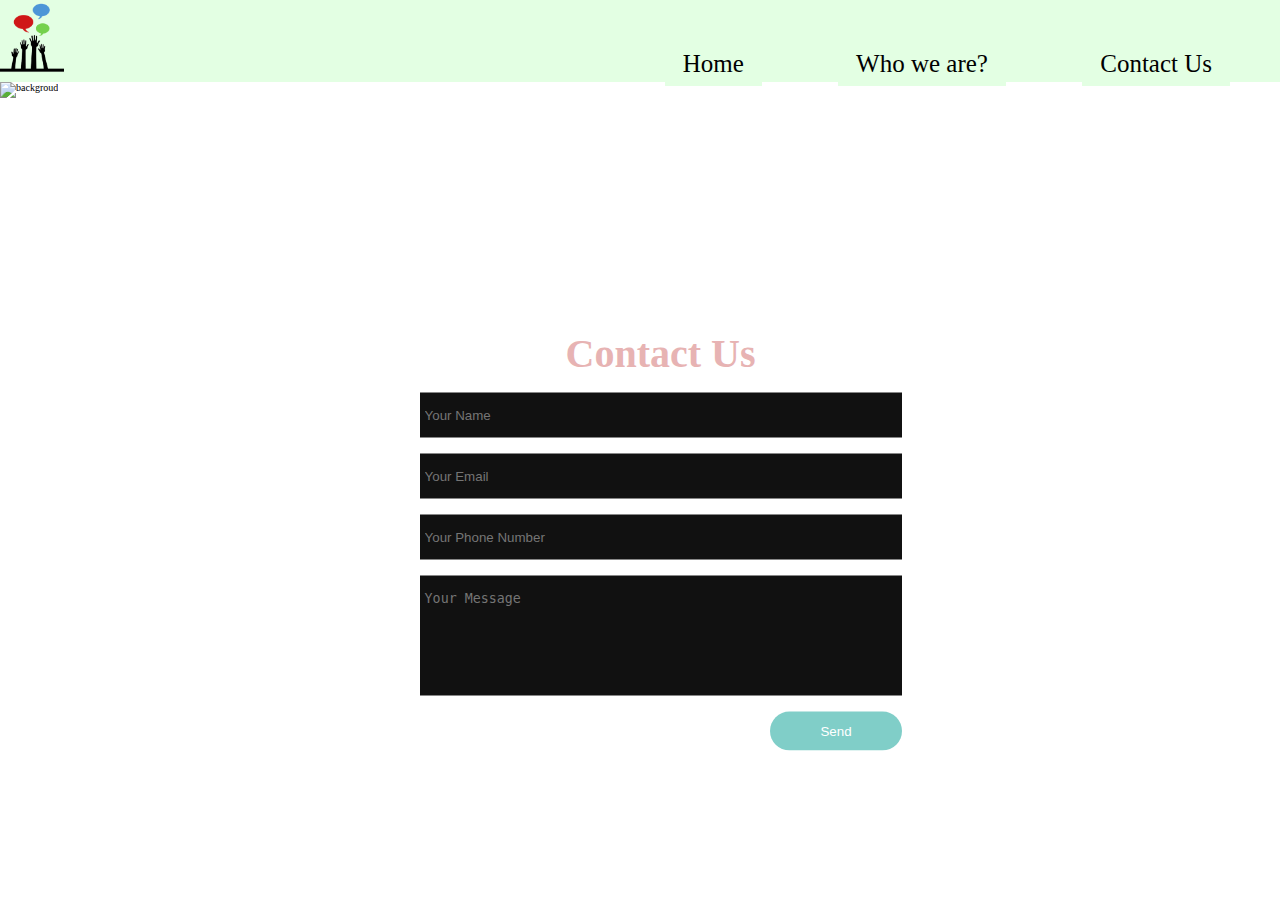
==== contact.html @ 0b5fab6f "Add files via upload" ====
<!DOCTYPE HTML>
<html>

<head>
    <meta charset="UTF-8">
    <title>Contact Us</title>
    <link rel="stylesheet" href="contact.css">
</head>

<body>
    <header>
        <img src="logo.jpg" alt="logo" class="logo">
        <div class="navbar">
            <a href=index.html>Home</a>
            <a href=about.html>Who we are?</a>
            <a href=#>Contact Us</a>
        </div>
    </header>
    <div class="contact-section">
        <img src="http://cdn26.us1.fansshare.com/photo/backgroundimage/gray-plain-website-background-for-website-1628649645.jpg"
            alt="backgroud">
        <div class="form">
            <h1>Contact Us</h1>
            <form class="contact-form" action="contact.html" method="post">
                <input type="text" class="contact-form-text" placeholder="Your Name">
                <input type="email" class="contact-form-text" placeholder="Your Email">
                <input type="tel" class="contact-form-text" placeholder="Your Phone Number">
                <textarea class="contact-form-text" placeholder="Your Message"></textarea>
                <input type="submit" class="contact-form-btn" value="Send">
            </form>
        </div>
    </div>
</body>

</html>
---- contact.css ----
* {
    padding: 0;
    margin: 0;
    box-sizing: border-box;
}

html {
    font-size: 10px;
}

header {
    background-color: rgb(227, 255, 227);
}

.logo {
    width: 5%;
    height: 5%;
}
 
.navbar {
    float: right;
    padding: 50px 50px 8px 50px;
    font-size: 25px;     
}

.navbar a{
    text-decoration: none;
    color: black;
    margin-left: 70px;
    border: 3px solid rgb(227, 255, 227);
    background-color: rgb(227, 255, 227);
    padding: 15px 15px 6px 15px;
}
 
.navbar a:hover{     
    border: 3px solid rgb(255, 255, 255);
    background-color: rgb(255, 255, 255);
}

.contact-section img{
    width: 100%;
    height: 580px;
    object-fit: cover;
}

.form{
    max-width: 50%;
    position: absolute;
    top: 60%;
    left: 32%;
    transform: translateY(-50%);
    color: rgb(231, 179, 179);
    font-size: 20px;
    text-align: center;
}

.contact-form{
    max-width: 600px;
    margin: auto;
    padding: 0 10px;
    overflow: hidden;
}

.contact-form-text{
    display: block;
    width: 100%;
    box-sizing: border-box;
    margin: 16px 0;
    border: 0;
    background: #111;
    padding: 15px 300px 15px 5px;
    outline: none;
    color: #ddd;
    transition: 0.5s;
}

.contact-form-text:focus{
    box-shadow: 0 0 10px 4px #7b9cbd;
}

textarea.contact-form-text{
    resize: none;
    height: 120px;
}

.contact-form-btn{
    float: right;
    border: 0;
    background: #80cec8;
    color: #fff;
    padding: 12px 50px;
    border-radius: 20px;
    cursor: pointer;
    transition: 0.5s; 
}

.contact-form-btn:hover{
    background: #66a7a1;
}
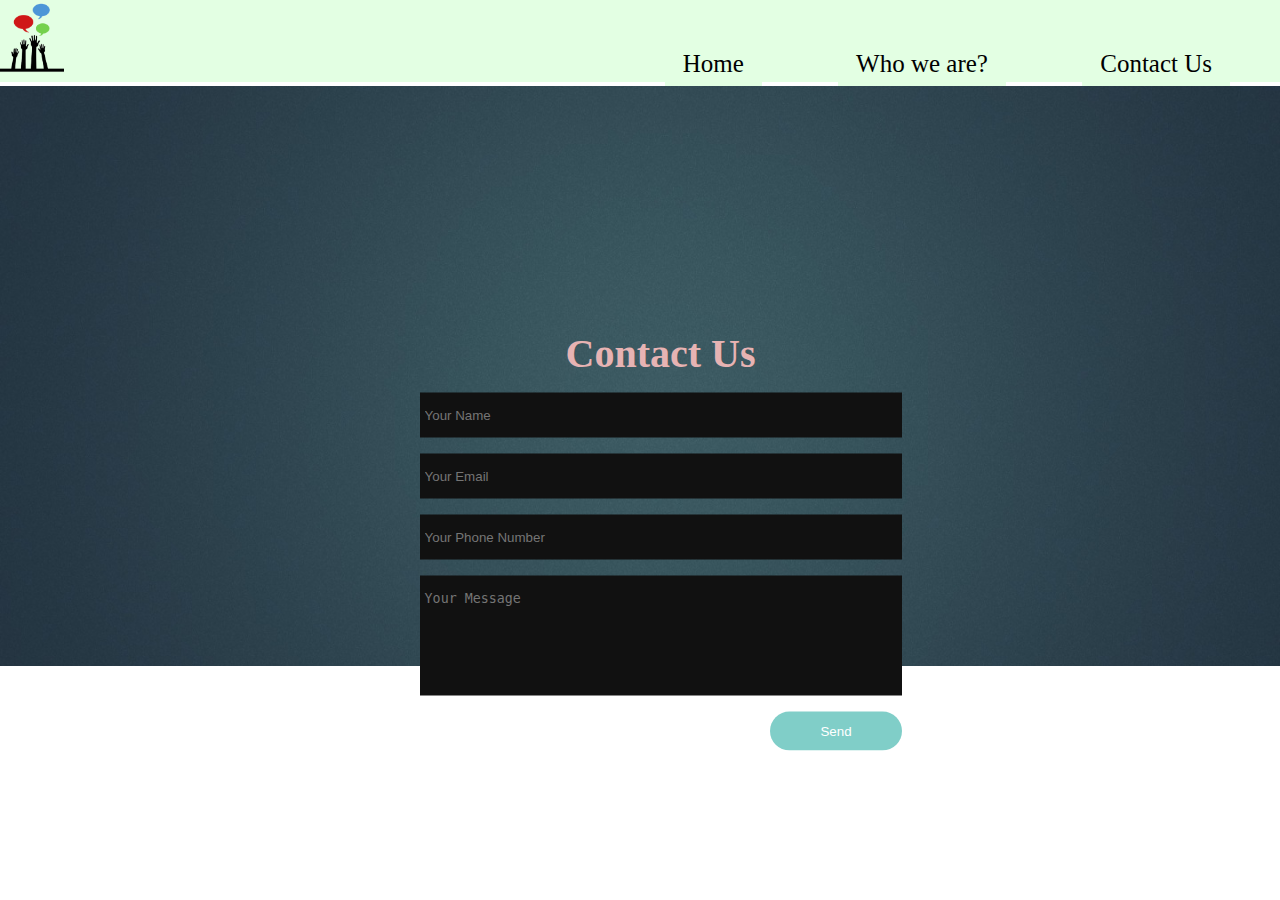
==== commit e97b62e5: "Update contact.html" ====
--- a/contact.html
+++ b/contact.html
@@ -17,7 +17,7 @@
         </div>
     </header>
     <div class="contact-section">
-        <img src="http://cdn26.us1.fansshare.com/photo/backgroundimage/gray-plain-website-background-for-website-1628649645.jpg"
+        <img src="background.jpg"
             alt="backgroud">
         <div class="form">
             <h1>Contact Us</h1>
@@ -32,4 +32,4 @@
     </div>
 </body>
 
-</html>+</html>
